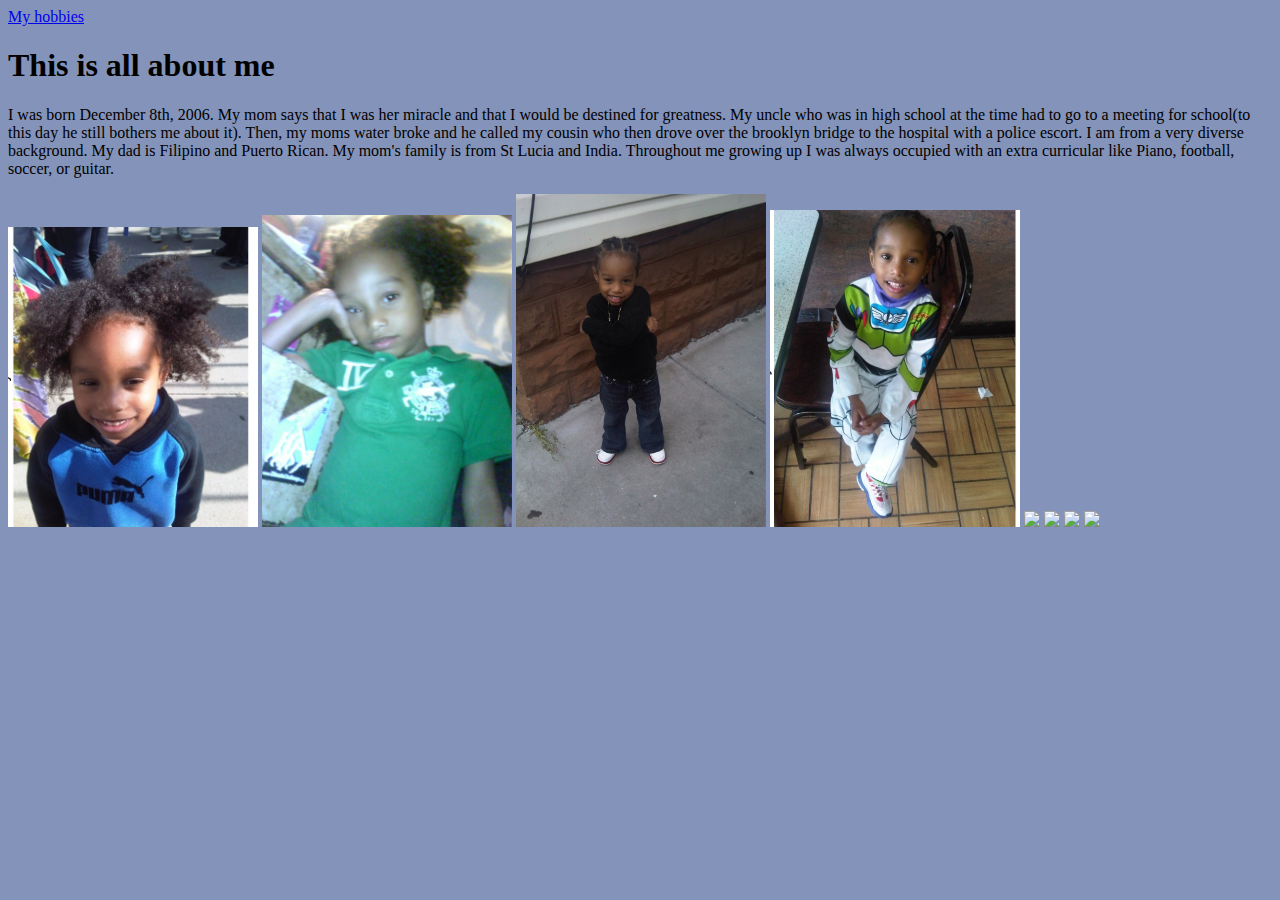
==== about me.html @ 8842c2d4 "added more images and added color" ====
<!DOCTYPE html>
<html lang="en">
<head>
    <meta charset="UTF-8">
    <meta http-equiv="X-UA-Compatible" content="IE=edge">
    <meta name="viewport" content="width=device-width, initial-scale=1.0">
    <title>About me :)</title>
    <link rel="stylesheet" href="style.css">
</head>
<body>
    <a href="hobbies.html">My hobbies</a>
    <h1>This is all about me</h1>
    <p>I was born December 8th, 2006. My mom says that I was her miracle and that I would be destined for greatness. My uncle who was in high school at the time had to go to a meeting for school(to this day he still bothers me about it). Then, my moms water broke and he called my cousin who then drove over the brooklyn bridge to the hospital with a police escort. I am from a very diverse background. My dad is Filipino and Puerto Rican. My mom's family is from St Lucia and India. Throughout me growing up I was always occupied with an extra curricular like Piano, football, soccer, or guitar.  </p>
<img src="IMG-9681.JPG"width=250 height=300 alt= "De'Andre as a toddler smiling">
<img src="IMG-9612.JPG"width=250 alt="De'Andre smiling again as a baby">
<img src="IMG-9684.JPG"width=250 alt="De'Andre in a black sweater and blue pants smiling as a baby">
<img src="IMG-9680.JPG"width=250>
<img src="IMG-8055.jpg"width=250>
<img src="IMG-4115.JPG"width=250>
<img src="IMG-0738.jpg"width=250>
<img src="IMG-4783.JPG"width=250>
</body>
</html>
---- style.css ----
#Name{
    font-family: 'Times New Roman', Times, serif;
    text-align: center;
}
nav{
    background-color: #141f54;
}

body {
    background-color: rgb(132, 147, 186);
}
nav > a {
    color: #ffffff;
    text-decoration: none;
    padding: 9px 59px;
    display: inline-block;

}


nav > a:hover {
    background-color: rgb(88, 105, 154);
}
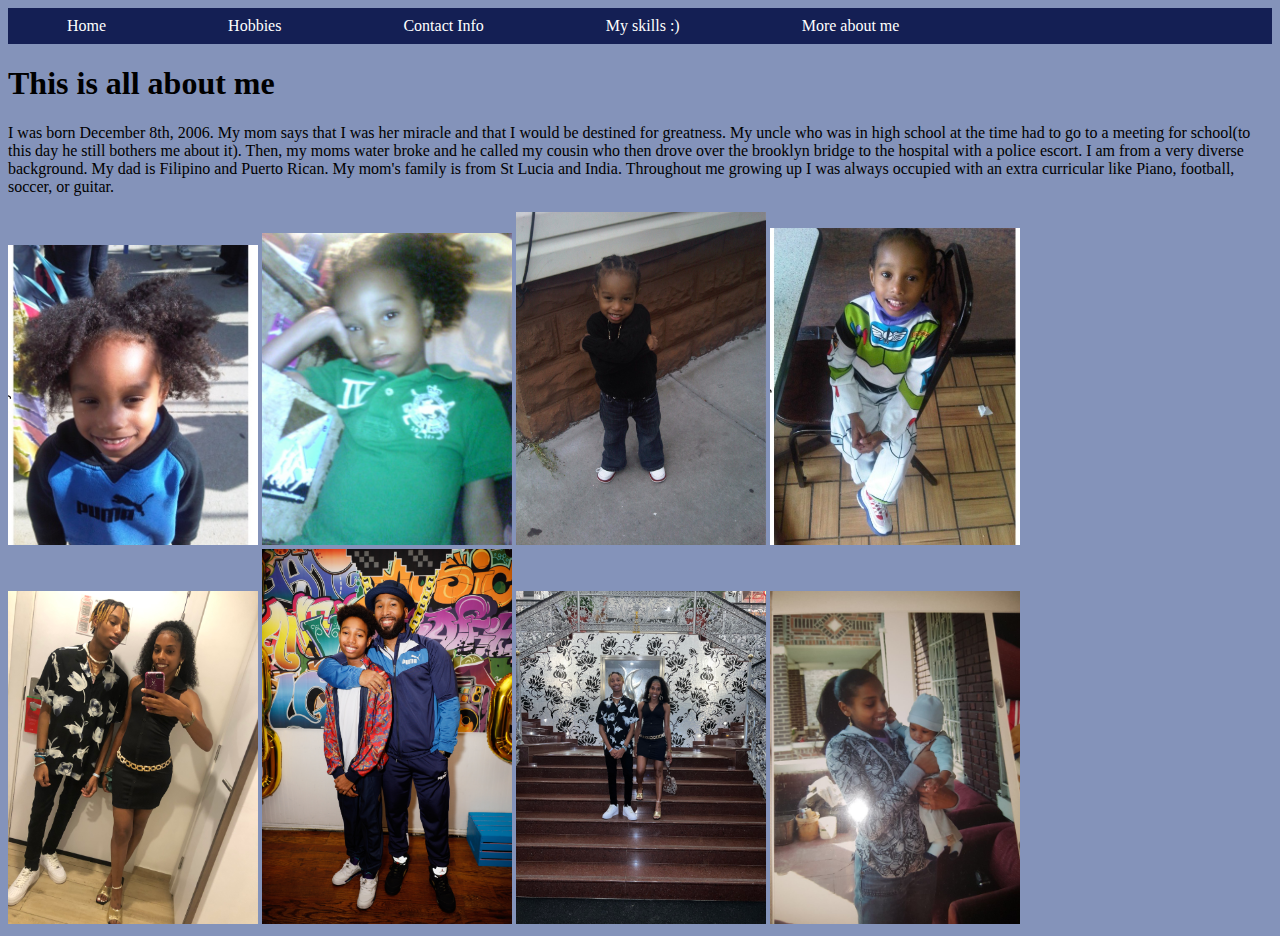
==== commit d72e932b: "added a nav" ====
--- a/about me.html
+++ b/about me.html
@@ -8,7 +8,13 @@
     <link rel="stylesheet" href="style.css">
 </head>
 <body>
-    <a href="hobbies.html">My hobbies</a>
+    <nav>
+        <a href="index.html">Home</a>
+        <a href="hobbies.html">Hobbies</a>
+        <a href="contact-info.html">Contact Info</a>
+        <a href="skills.html">My skills :) </a>
+        <a href="about me.html">More about me </a>
+    </nav>
     <h1>This is all about me</h1>
     <p>I was born December 8th, 2006. My mom says that I was her miracle and that I would be destined for greatness. My uncle who was in high school at the time had to go to a meeting for school(to this day he still bothers me about it). Then, my moms water broke and he called my cousin who then drove over the brooklyn bridge to the hospital with a police escort. I am from a very diverse background. My dad is Filipino and Puerto Rican. My mom's family is from St Lucia and India. Throughout me growing up I was always occupied with an extra curricular like Piano, football, soccer, or guitar.  </p>
 <img src="IMG-9681.JPG"width=250 height=300 alt= "De'Andre as a toddler smiling">
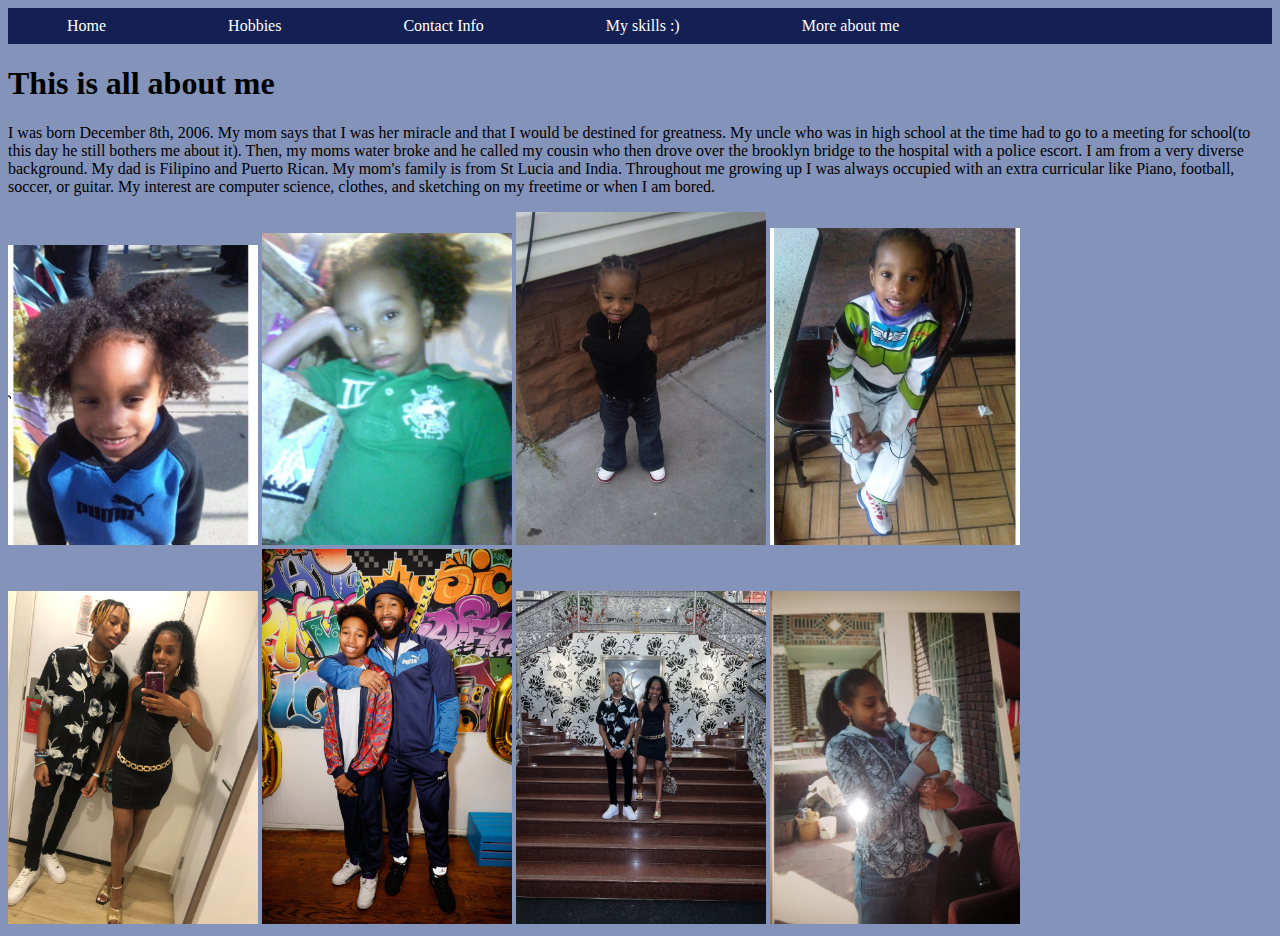
==== commit 530365a3: "added links to where you can contact me" ====
--- a/about me.html
+++ b/about me.html
@@ -16,7 +16,7 @@
         <a href="about me.html">More about me </a>
     </nav>
     <h1>This is all about me</h1>
-    <p>I was born December 8th, 2006. My mom says that I was her miracle and that I would be destined for greatness. My uncle who was in high school at the time had to go to a meeting for school(to this day he still bothers me about it). Then, my moms water broke and he called my cousin who then drove over the brooklyn bridge to the hospital with a police escort. I am from a very diverse background. My dad is Filipino and Puerto Rican. My mom's family is from St Lucia and India. Throughout me growing up I was always occupied with an extra curricular like Piano, football, soccer, or guitar.  </p>
+    <p>I was born December 8th, 2006. My mom says that I was her miracle and that I would be destined for greatness. My uncle who was in high school at the time had to go to a meeting for school(to this day he still bothers me about it). Then, my moms water broke and he called my cousin who then drove over the brooklyn bridge to the hospital with a police escort. I am from a very diverse background. My dad is Filipino and Puerto Rican. My mom's family is from St Lucia and India. Throughout me growing up I was always occupied with an extra curricular like Piano, football, soccer, or guitar. My interest are computer science, clothes, and sketching on my freetime or when I am bored.</p>
 <img src="IMG-9681.JPG"width=250 height=300 alt= "De'Andre as a toddler smiling">
 <img src="IMG-9612.JPG"width=250 alt="De'Andre smiling again as a baby">
 <img src="IMG-9684.JPG"width=250 alt="De'Andre in a black sweater and blue pants smiling as a baby">
--- a/style.css
+++ b/style.css
@@ -22,3 +22,16 @@
     background-color: rgb(88, 105, 154);
 }
 
+input,textarea{
+    background-color: #ffffff;
+    border-radius: 12px;
+    color: 0; ;
+    padding: 8px 12px;
+    border: 8px #141f54;
+}
+input:focus,textarea:focus{
+    background-color: #714dae;
+}
+input[type=sumbit]:hover{
+    background-color: #714dae;
+}
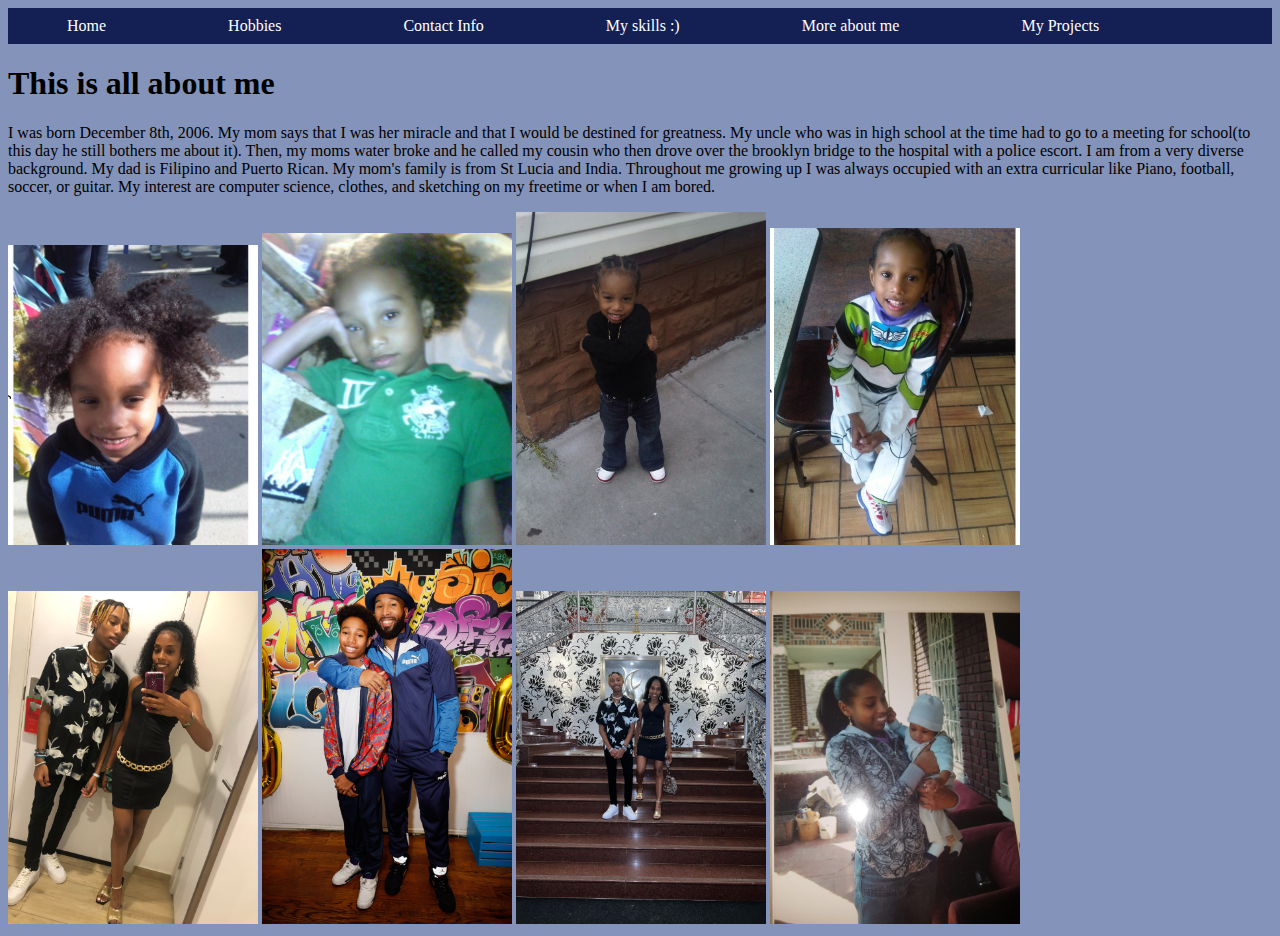
==== commit db3d4672: "added a project page" ====
--- a/about me.html
+++ b/about me.html
@@ -14,16 +14,17 @@
         <a href="contact-info.html">Contact Info</a>
         <a href="skills.html">My skills :) </a>
         <a href="about me.html">More about me </a>
+        <a href="projects.html">My Projects</a>
     </nav>
     <h1>This is all about me</h1>
     <p>I was born December 8th, 2006. My mom says that I was her miracle and that I would be destined for greatness. My uncle who was in high school at the time had to go to a meeting for school(to this day he still bothers me about it). Then, my moms water broke and he called my cousin who then drove over the brooklyn bridge to the hospital with a police escort. I am from a very diverse background. My dad is Filipino and Puerto Rican. My mom's family is from St Lucia and India. Throughout me growing up I was always occupied with an extra curricular like Piano, football, soccer, or guitar. My interest are computer science, clothes, and sketching on my freetime or when I am bored.</p>
 <img src="IMG-9681.JPG"width=250 height=300 alt= "De'Andre as a toddler smiling">
 <img src="IMG-9612.JPG"width=250 alt="De'Andre smiling again as a baby">
 <img src="IMG-9684.JPG"width=250 alt="De'Andre in a black sweater and blue pants smiling as a baby">
-<img src="IMG-9680.JPG"width=250>
-<img src="IMG-8055.jpg"width=250>
-<img src="IMG-4115.JPG"width=250>
-<img src="IMG-0738.jpg"width=250>
-<img src="IMG-4783.JPG"width=250>
+<img src="IMG-9680.JPG"width=250 alt="De'Andre as a baby smiling in a buzzlight year costume">
+<img src="IMG-8055.jpg"width=250 alt="De'Andre and his mom">
+<img src="IMG-4115.JPG"width=250 alt="De'Andre and his dad smiling at his birthday party">
+<img src="IMG-0738.jpg"width=250 alt="De'Andre and his mom smiling in Mexico">
+<img src="IMG-4783.JPG"width=250 alt="De'Andres mom holding baby De'Andre smiling">
 </body>
 </html>
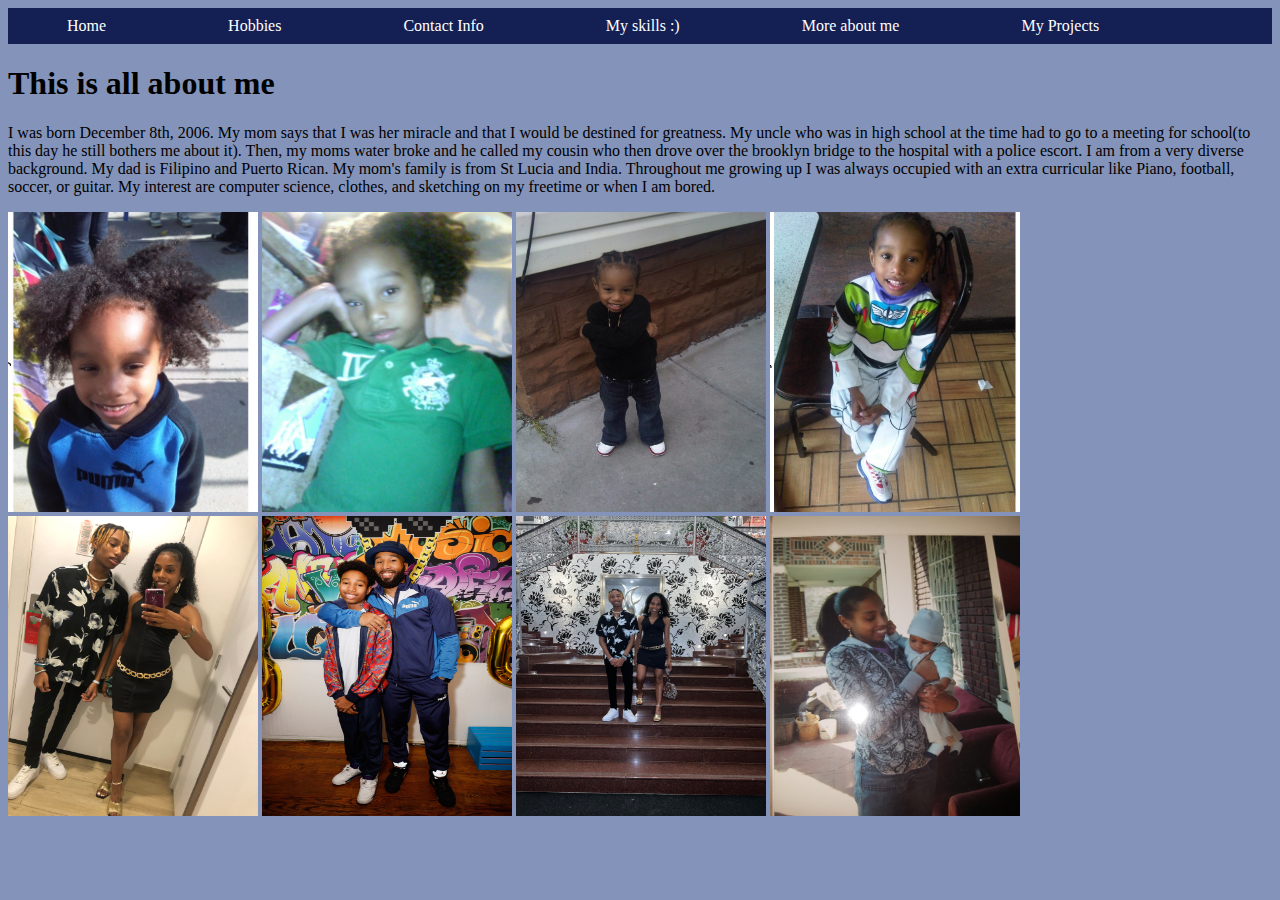
==== commit f563992e: "added photos" ====
--- a/about me.html
+++ b/about me.html
@@ -19,12 +19,12 @@
     <h1>This is all about me</h1>
     <p>I was born December 8th, 2006. My mom says that I was her miracle and that I would be destined for greatness. My uncle who was in high school at the time had to go to a meeting for school(to this day he still bothers me about it). Then, my moms water broke and he called my cousin who then drove over the brooklyn bridge to the hospital with a police escort. I am from a very diverse background. My dad is Filipino and Puerto Rican. My mom's family is from St Lucia and India. Throughout me growing up I was always occupied with an extra curricular like Piano, football, soccer, or guitar. My interest are computer science, clothes, and sketching on my freetime or when I am bored.</p>
 <img src="IMG-9681.JPG"width=250 height=300 alt= "De'Andre as a toddler smiling">
-<img src="IMG-9612.JPG"width=250 alt="De'Andre smiling again as a baby">
-<img src="IMG-9684.JPG"width=250 alt="De'Andre in a black sweater and blue pants smiling as a baby">
-<img src="IMG-9680.JPG"width=250 alt="De'Andre as a baby smiling in a buzzlight year costume">
-<img src="IMG-8055.jpg"width=250 alt="De'Andre and his mom">
-<img src="IMG-4115.JPG"width=250 alt="De'Andre and his dad smiling at his birthday party">
-<img src="IMG-0738.jpg"width=250 alt="De'Andre and his mom smiling in Mexico">
-<img src="IMG-4783.JPG"width=250 alt="De'Andres mom holding baby De'Andre smiling">
+<img src="IMG-9612.JPG"width=250 height="300" alt="De'Andre smiling again as a baby">
+<img src="IMG-9684.JPG"width=250 height="300" alt="De'Andre in a black sweater and blue pants smiling as a baby">
+<img src="IMG-9680.JPG"width=250 height="300" alt="De'Andre as a baby smiling in a buzzlight year costume">
+<img src="IMG-8055.jpg"width=250 height="300" alt="De'Andre and his mom">
+<img src="IMG-4115.JPG"width=250 height="300"  alt="De'Andre and his dad smiling at his birthday party">
+<img src="IMG-0738.jpg"width=250 height="300" alt="De'Andre and his mom smiling in Mexico">
+<img src="IMG-4783.JPG"width=250 height="300" alt="De'Andres mom holding baby De'Andre smiling">
 </body>
 </html>
--- a/style.css
+++ b/style.css
@@ -35,3 +35,7 @@
 input[type=sumbit]:hover{
     background-color: #714dae;
 }
+
+@media screen and (max Width: 480px) {
+ #
+}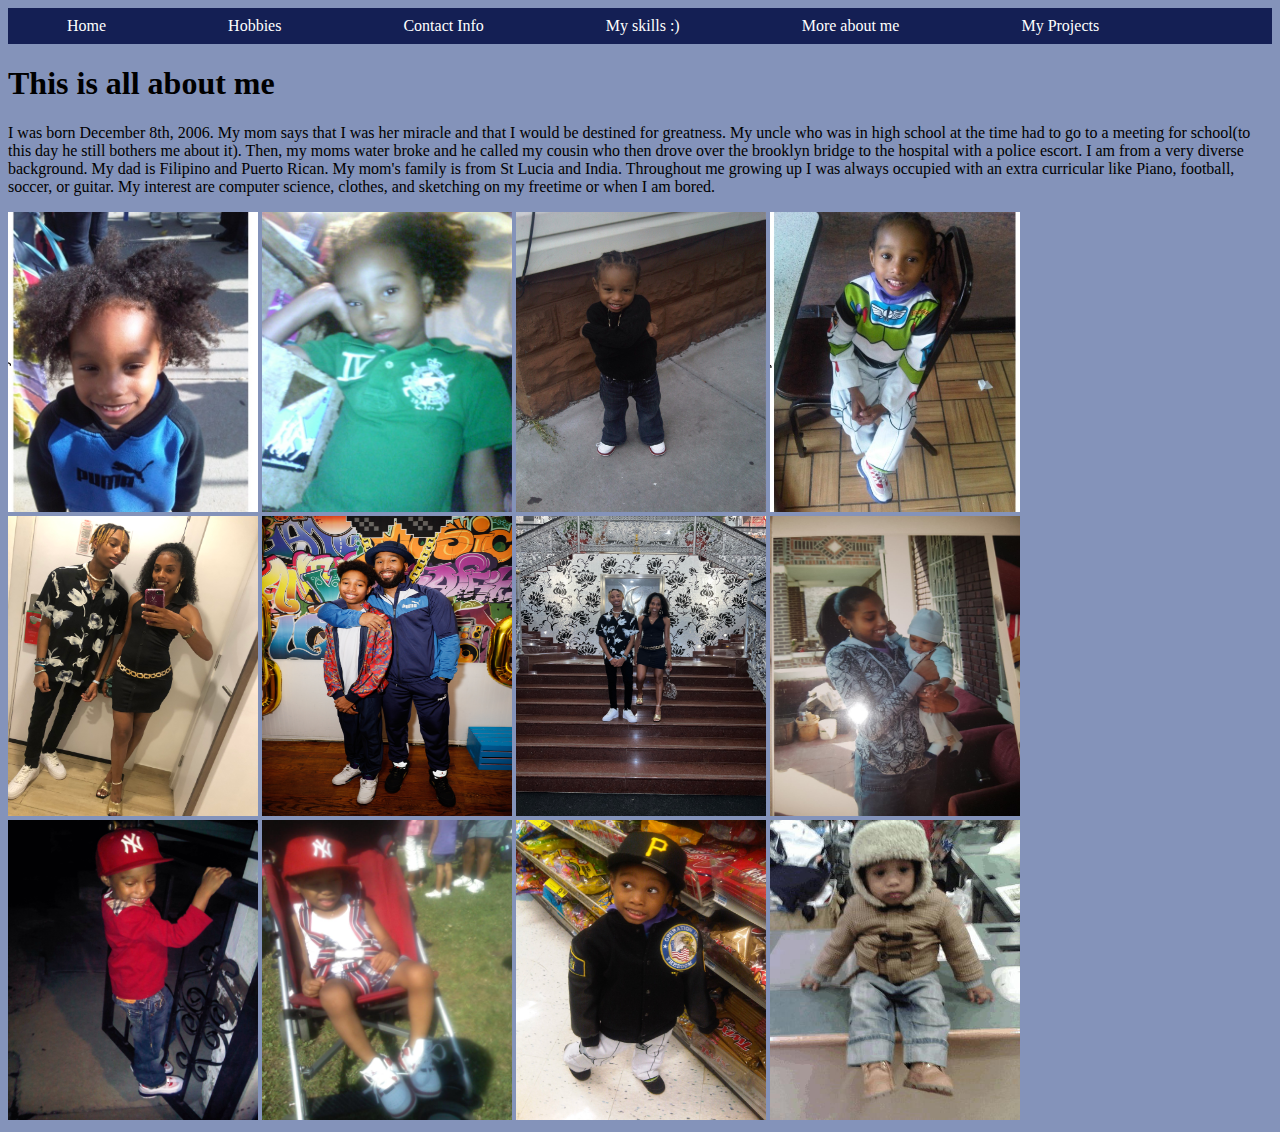
==== commit 3a63b26b: "added images" ====
--- a/about me.html
+++ b/about me.html
@@ -4,6 +4,9 @@
     <meta charset="UTF-8">
     <meta http-equiv="X-UA-Compatible" content="IE=edge">
     <meta name="viewport" content="width=device-width, initial-scale=1.0">
+    <meta name="Description" content="I was born on December 8th,2006">
+    <meta name="author" content="About me :)">
+    <meta name="keywords"content="Decembeer 8th, 2006, St lucia,">
     <title>About me :)</title>
     <link rel="stylesheet" href="style.css">
 </head>
@@ -26,5 +29,10 @@
 <img src="IMG-4115.JPG"width=250 height="300"  alt="De'Andre and his dad smiling at his birthday party">
 <img src="IMG-0738.jpg"width=250 height="300" alt="De'Andre and his mom smiling in Mexico">
 <img src="IMG-4783.JPG"width=250 height="300" alt="De'Andres mom holding baby De'Andre smiling">
+<img src="IMG-9702.JPG"width=250 height="300" alt="De'Andre hanging on the gate swinging and smiling">
+<img src="IMG-9685.JPG"width="250" height="300" alt="De'Andre in his stroller smiling">
+<img src="IMG-9609.JPG" width="250" height="300" alt="De'Andre in the supermarket smiling">
+<img src="IMG-9686.JPG" width="250" height="300" alt="De'Andre in a winter coat smiling">
+
 </body>
 </html>
--- a/style.css
+++ b/style.css
@@ -36,6 +36,6 @@
     background-color: #714dae;
 }
 
-@media screen and (max Width: 480px) {
- #
+@media screen and (max-width: 480px) {
+ #Photo
 }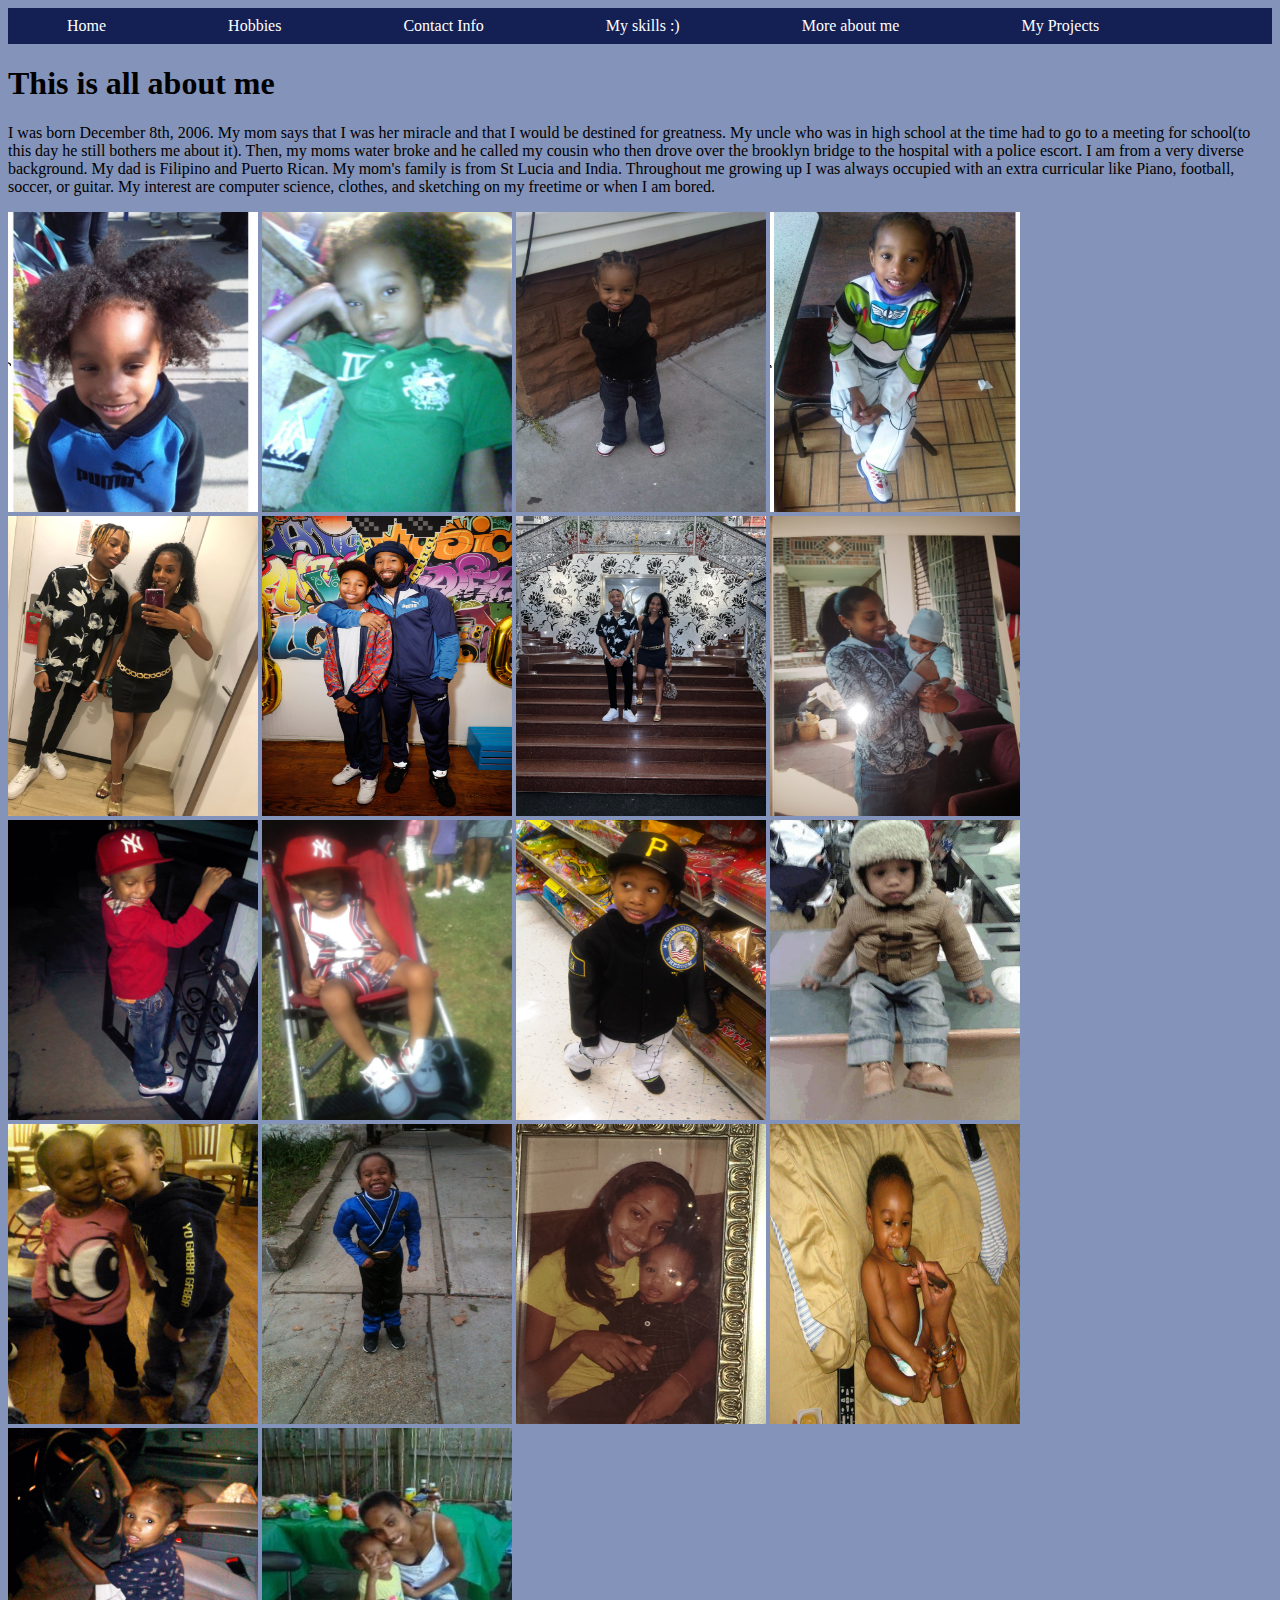
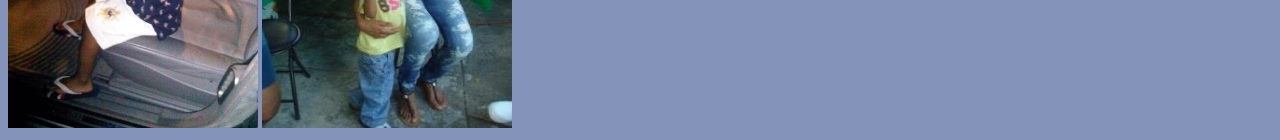
==== commit bffba482: "added images and alts" ====
--- a/about me.html
+++ b/about me.html
@@ -5,8 +5,8 @@
     <meta http-equiv="X-UA-Compatible" content="IE=edge">
     <meta name="viewport" content="width=device-width, initial-scale=1.0">
     <meta name="Description" content="I was born on December 8th,2006">
-    <meta name="author" content="About me :)">
-    <meta name="keywords"content="Decembeer 8th, 2006, St lucia,">
+    <meta name="author" content="De'Andre Brown">
+    <meta name="keywords"content="December 8th, 2006, St lucia,">
     <title>About me :)</title>
     <link rel="stylesheet" href="style.css">
 </head>
@@ -33,6 +33,12 @@
 <img src="IMG-9685.JPG"width="250" height="300" alt="De'Andre in his stroller smiling">
 <img src="IMG-9609.JPG" width="250" height="300" alt="De'Andre in the supermarket smiling">
 <img src="IMG-9686.JPG" width="250" height="300" alt="De'Andre in a winter coat smiling">
+<img src="IMG-5632.JPG" width="250" height="300" alt="De'Andre smiling with his cousin">
+<img src="IMG-0891.JPG" width="250" height="300" alt="De'Andre smiling with his power ranger costume">
+<img src="IMG-1063.JPG"width="250" height="300" alt="De'Andre as a baby with his mom">
+<img src="IMG-0438.JPG" width="250" height="300" alt="De'Andre eating babyfood">
+<img src="IMG-9688.JPG" width="250" height="300" alt="De'Andre driving a car as a baby">
+<img src="unnamed.jpeg"width="250" height="300" alt="De'Andre with his mom smiling">
 
 </body>
 </html>
